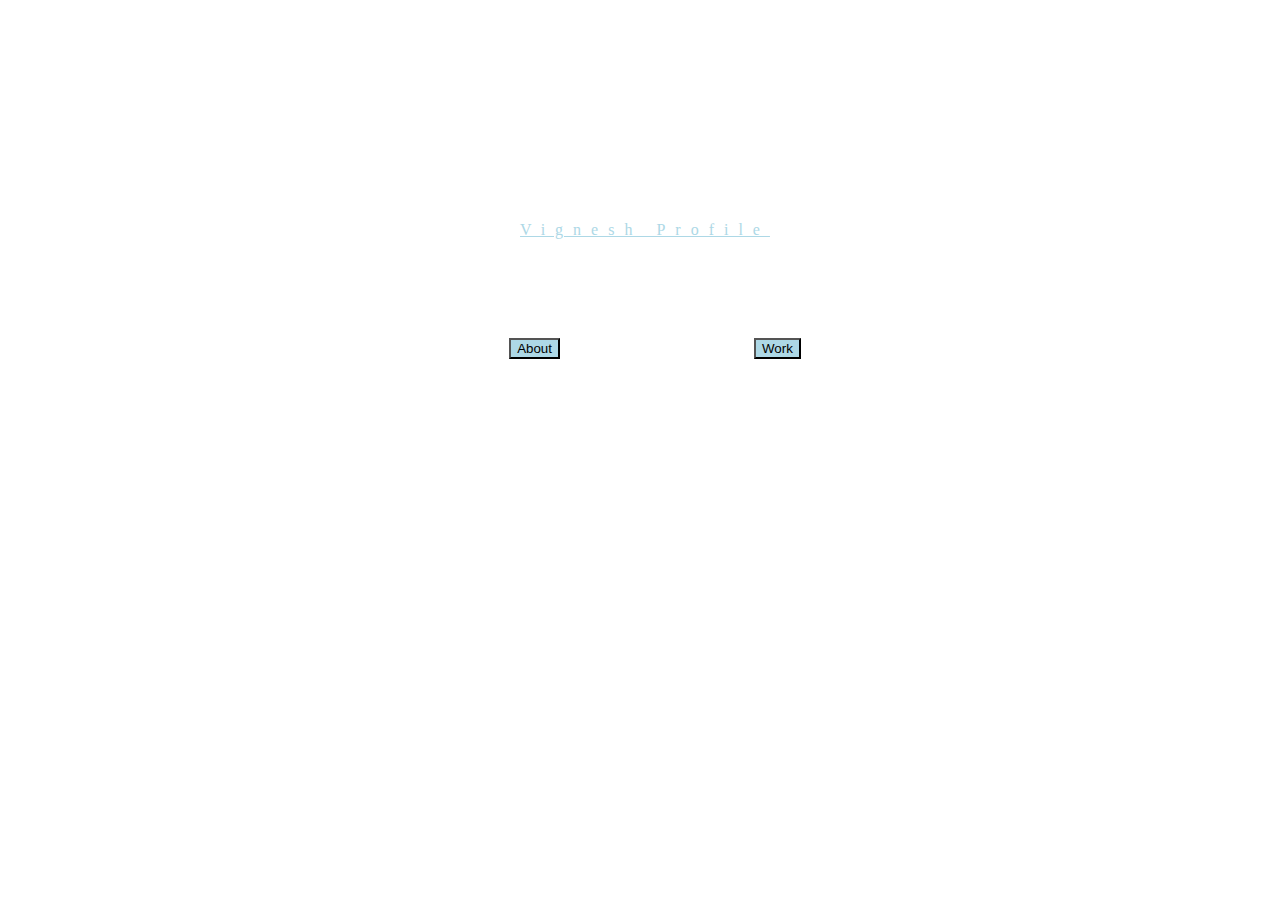
==== index.html @ 40ed06cc "Add files via upload" ====
<!DOCTYPE html>
<html>
<head>
<title>
  Main Page</title>
  <h1></h2>

</head>
<style>
body{
  background-image: url(neon5.jpg);
  background-size: cover;
  background-attachment: fixed;
  padding-bottom: 10px;
  margin: 0;
}
.about{
  padding-bottom: 95px;
  letter-spacing: 190px;
  position: relative;
  text-align: center;
  padding-right: 100px;
padding-top:99px;
padding-left: 130px;
}
.main{
  letter-spacing: 10px;
  text-decoration: underline;
  font-family: fantasy;
  position: relative;
text-align: center;
padding-top: 200px;
padding-left: 10px;

}


</style>
<body>
  <div class="main"style="color:lightblue">
    Vignesh Profile
  </div>
  <div class="about" >
<a href="MyFirstProject.html" target="_blank"><button " style="background-color:lightblue;">About</button></a>
<a href="work.html" target="_blank"><button style="background-color:lightblue;text-align:center">Work</button></a>
</body>
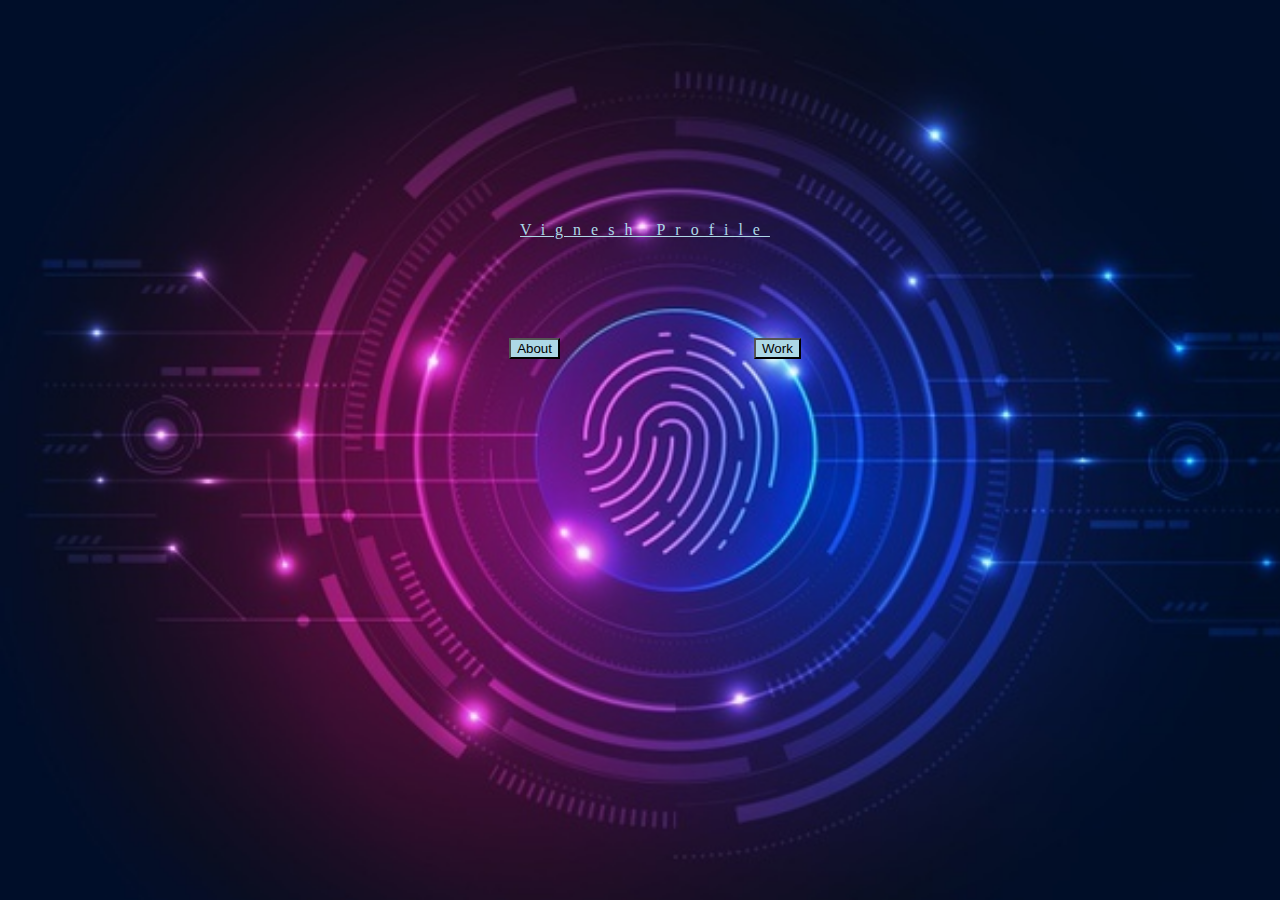
==== commit a4217c51: "updated the code" ====
--- a/index.html
+++ b/index.html
@@ -1,5 +1,10 @@
 <!DOCTYPE html>
 <html>
+<meta charset="utf-8">
+<meta name="Author" content="Vignesh">
+<meta name="description" content="About My Profile">
+<meta name="keyword" content="Github,studentprofile,cybersecurity,ctf">
+<meta name="viewport" content="width=device-width intial-scale=1.0">
 <head>
 <title>
   Main Page</title>
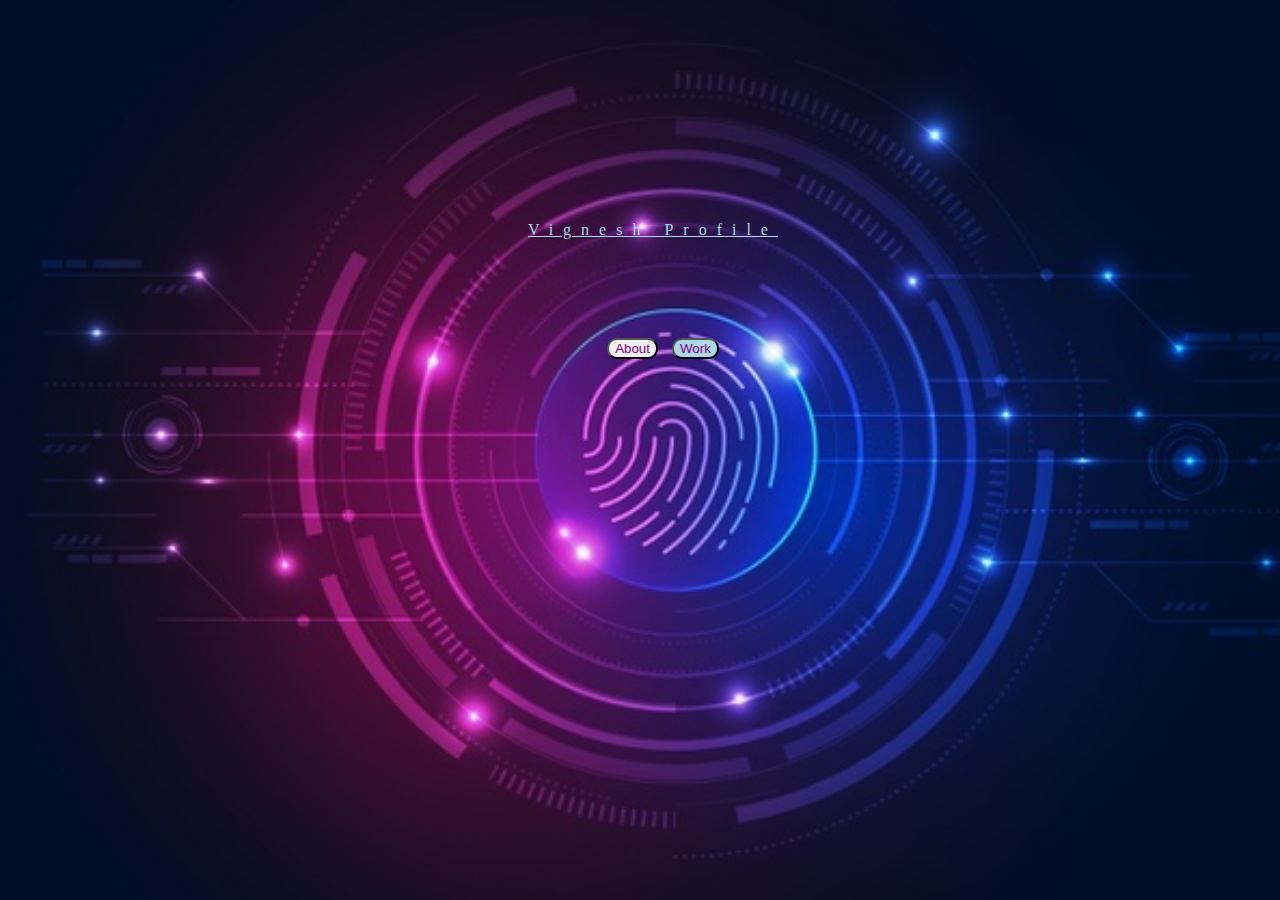
==== commit fded5337: "Add files via upload" ====
--- a/index.html
+++ b/index.html
@@ -4,7 +4,7 @@
 <meta name="Author" content="Vignesh">
 <meta name="description" content="About My Profile">
 <meta name="keyword" content="Github,studentprofile,cybersecurity,ctf">
-<meta name="viewport" content="width=device-width intial-scale=1.0">
+<meta name="viewport" content="width=device-width ,intial-scale=1.0">
 <head>
 <title>
   Main Page</title>
@@ -13,15 +13,17 @@
 </head>
 <style>
 body{
+  height:inherit;
+  width: 100%;
   background-image: url(neon5.jpg);
   background-size: cover;
   background-attachment: fixed;
   padding-bottom: 10px;
-  margin: 0;
 }
 .about{
+  height:inherit;
   padding-bottom: 95px;
-  letter-spacing: 190px;
+  letter-spacing: 10px;
   position: relative;
   text-align: center;
   padding-right: 100px;
@@ -29,6 +31,7 @@
 padding-left: 130px;
 }
 .main{
+  height: inherit;
   letter-spacing: 10px;
   text-decoration: underline;
   font-family: fantasy;
@@ -38,14 +41,12 @@
 padding-left: 10px;
 
 }
-
-
 </style>
 <body>
   <div class="main"style="color:lightblue">
     Vignesh Profile
   </div>
   <div class="about" >
-<a href="MyFirstProject.html" target="_blank"><button " style="background-color:lightblue;">About</button></a>
-<a href="work.html" target="_blank"><button style="background-color:lightblue;text-align:center">Work</button></a>
+<a href="MyFirstProject.html" target="_blank"><button  style="border-radius: 10px; color: purple;">About</button></a>
+<a href="work.html" target="_blank"><button style="background-color:lightblue;text-align:center; border-radius: 10px; color: purple;">Work</button></a>
 </body>
